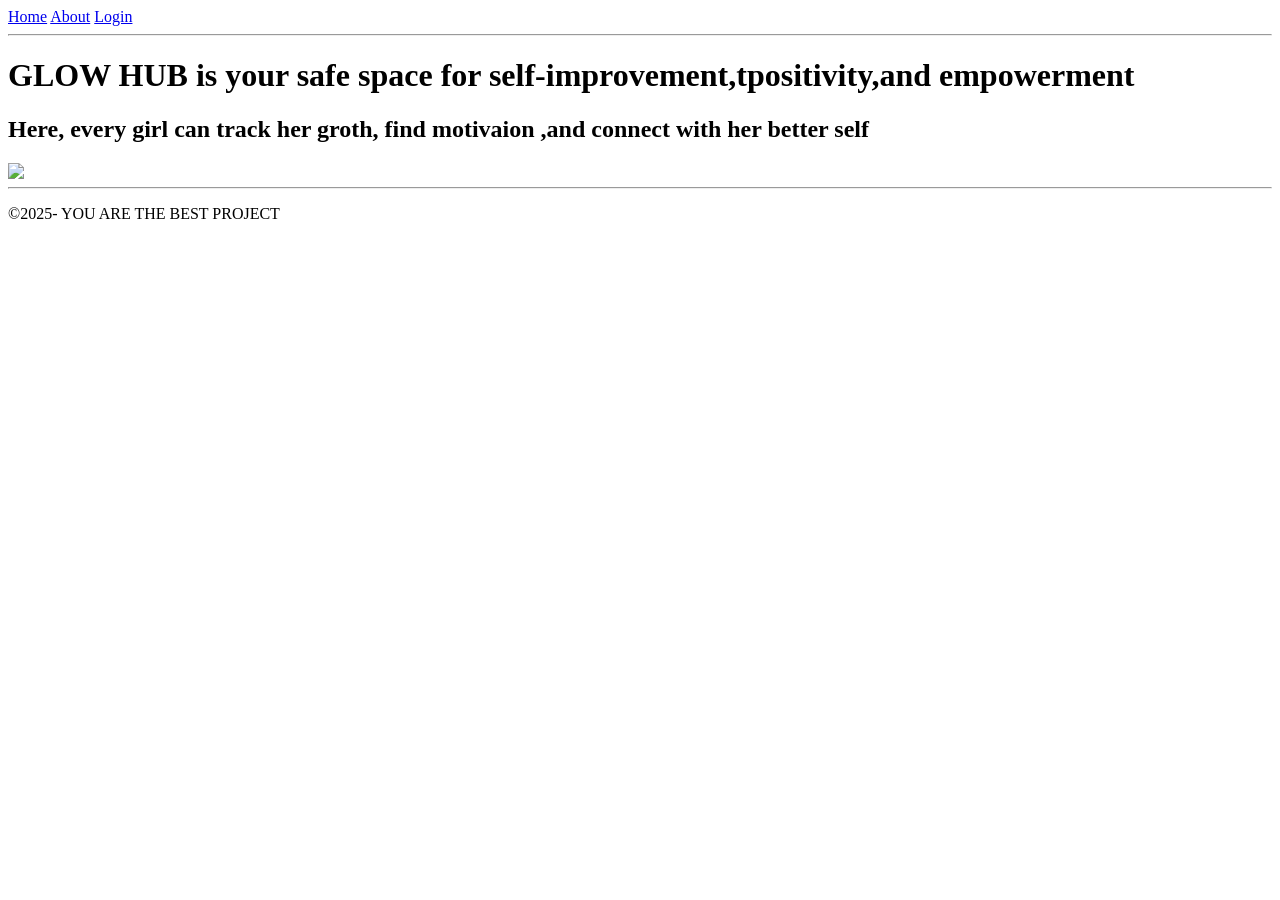
==== about.html @ 735861b1 "Add files via upload" ====
<HTML>
<head>
<title>ABOUT-GLOW HUB</title>
<link rel="stylesheet" href="style.css">
<link href="https://fonts.googleapis.com/css?family=Quicksand&display=swap"rel="stylesheet">
</head>
<body>
<header>
<nav>
<a href="index.html">Home</a>
<a href="about.html">About</a>
<a href="login.html">Login</a>
</nav>
</header>
<main>
<hr>
<p><h1>GLOW HUB is your safe space for self-improvement,tpositivity,and empowerment</h1></p>
<p><h2>Here, every girl can track her groth, find motivaion ,and connect with her better self</h2></p>
<img src="https://i.postimg.cc/G2FGVVSc/b587c1f60523d0ca8b3c26a83a36704f.jpg" style="background-color:transparent;">
<hr>
</main>
<footer><p>&copy;2025- YOU ARE THE BEST PROJECT</p></footer>
</body>
</HTML>
---- style.css ----
/*styles for about */
#about{background-color:rgb(247, 247, 247);}
#about h1{color:deeppink}
#about h2{color:hotpink}

/*styles for index */
#index {background-color: rgb(255, 207, 235);}
#index h1{color:deeppink}
#index h2{color: deeppink;}

/*styles for login*/
#login-header{background-color:rgb(0, 0, 0);}
#login-header h1{color: deeppink;}
#main-nav{color: deeppink;}
#main-nav a{color: deeppink;}
#login-main{flex-direction: column; align-items: center;}
#login-main h2{color: rgb(0, 0, 0);}
#login-form{background-color: rgb(255, 0, 128);}
#form-group label{color: rgb(0, 0, 0);}
.form-group input[type="text"]
.form-group input[type="password"]
#login-form button [type="submit"]{background-color: deeppink; color: black;}
#login-form button [type="submit"]:hover{background-color: deeppink);}
#main-footer{background-color: deeppink; color: black;}
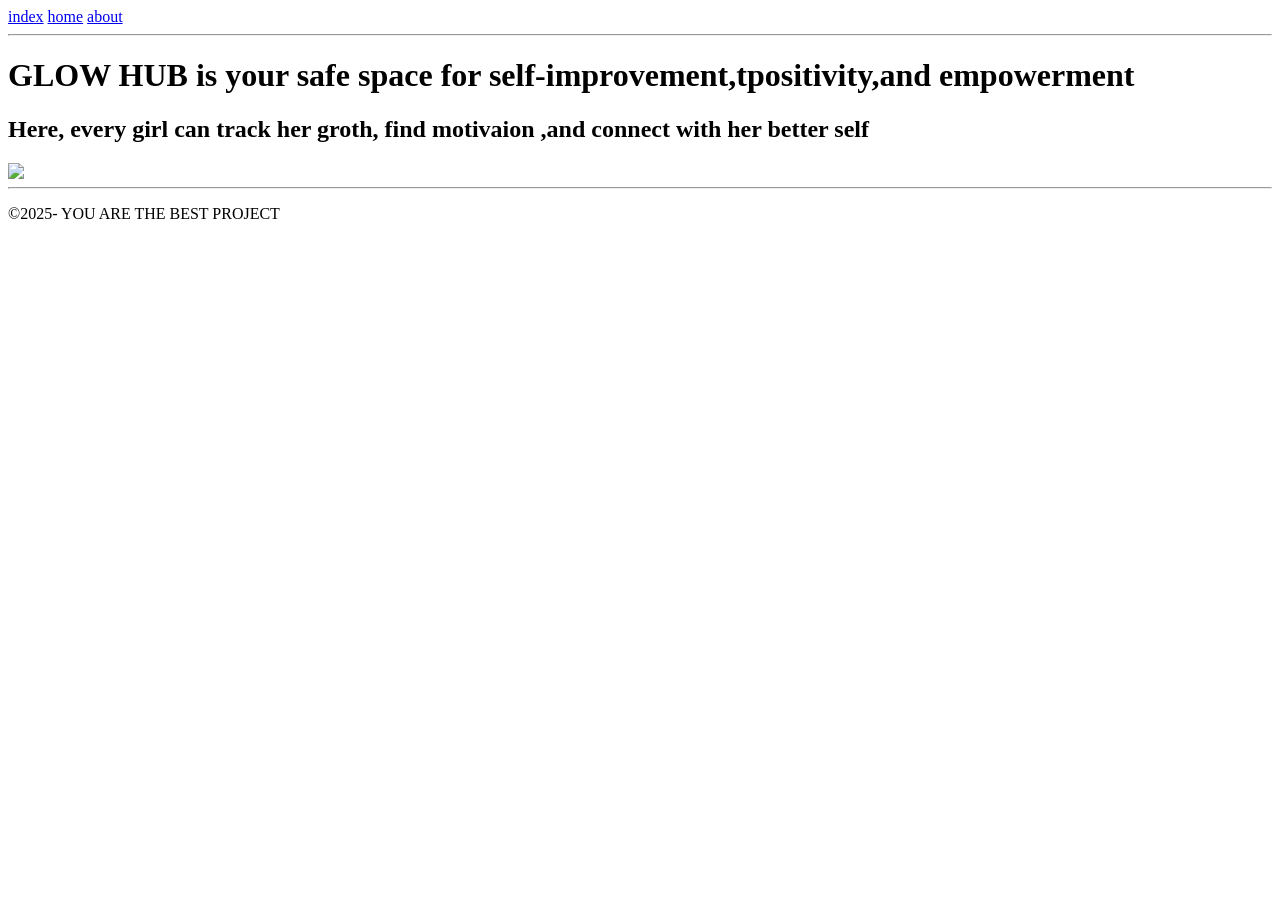
==== commit d50c9b41: "Update about.html" ====
--- a/about.html
+++ b/about.html
@@ -7,9 +7,9 @@
 <body>
 <header>
 <nav>
-<a href="index.html">Home</a>
-<a href="about.html">About</a>
-<a href="login.html">Login</a>
+<a href="index.html">index</a>
+<a href="home.html">home</a>
+<a href="about.html">about</a>
 </nav>
 </header>
 <main>
@@ -21,4 +21,4 @@
 </main>
 <footer><p>&copy;2025- YOU ARE THE BEST PROJECT</p></footer>
 </body>
-</HTML>+</HTML>
--- a/style.css
+++ b/style.css
@@ -3,12 +3,12 @@
 #about h1{color:deeppink}
 #about h2{color:hotpink}
 
-/*styles for index */
-#index {background-color: rgb(255, 207, 235);}
-#index h1{color:deeppink}
-#index h2{color: deeppink;}
+/*styles for home */
+#home {background-color: rgb(255, 207, 235);}
+#home h1{color:deeppink}
+#home h2{color: deeppink;}
 
-/*styles for login*/
+/*styles for index*/
 #login-header{background-color:rgb(0, 0, 0);}
 #login-header h1{color: deeppink;}
 #main-nav{color: deeppink;}
@@ -21,4 +21,4 @@
 .form-group input[type="password"]
 #login-form button [type="submit"]{background-color: deeppink; color: black;}
 #login-form button [type="submit"]:hover{background-color: deeppink);}
-#main-footer{background-color: deeppink; color: black;}+#main-footer{background-color: deeppink; color: black;}
